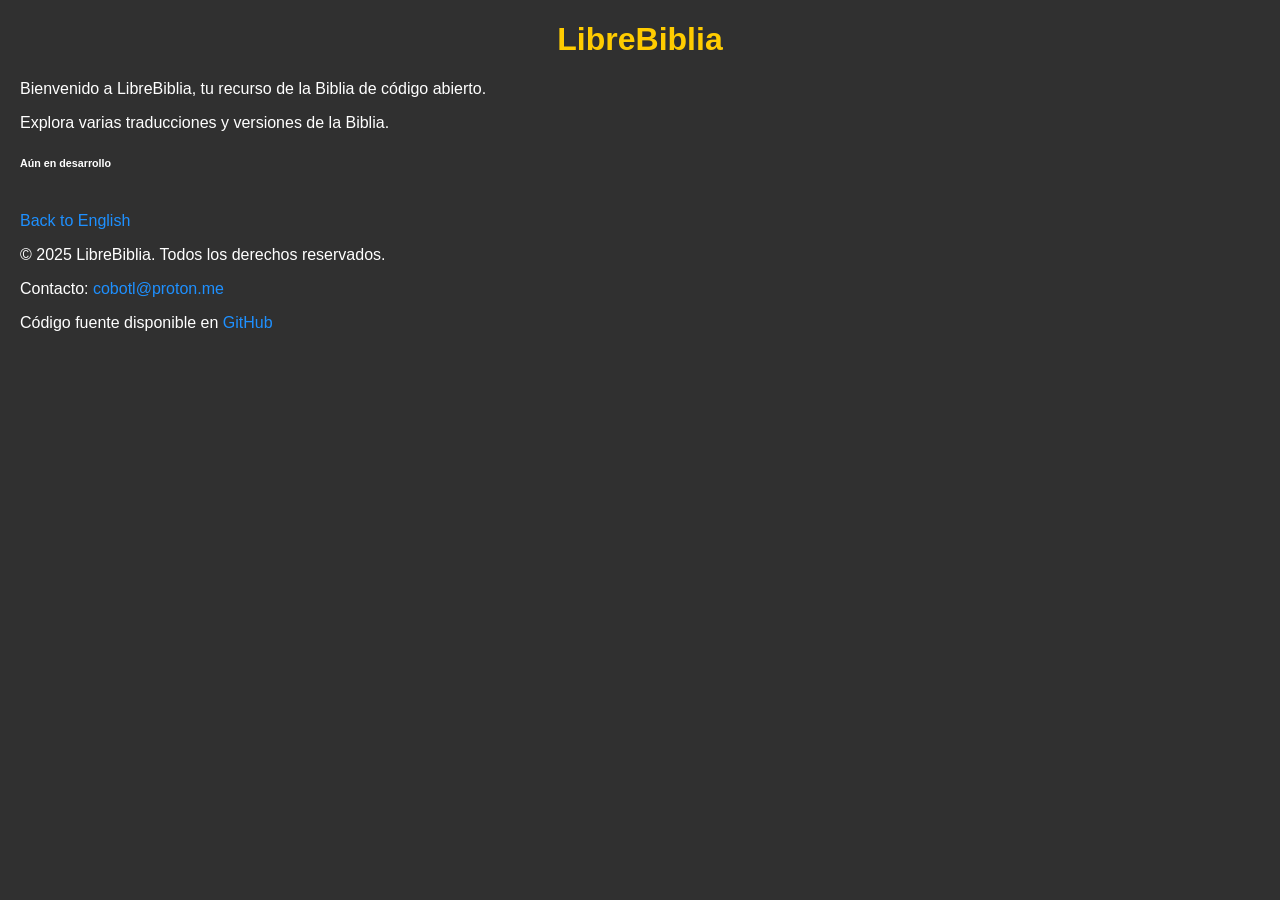
==== espanol.html @ 3bc2300c "Basic web integration + Spanish web" ====
<!DOCTYPE html>
<html lang="en">
<head>
    <meta charset="UTF-8">
    <meta name="viewport" content="width=device-width, initial-scale=1.0">
    <title>LibreBiblia - ESP</title>
    <link rel="stylesheet" href="styles.css">
</head>
<body>
    <h1>LibreBiblia</h1>
    <p>Bienvenido a LibreBiblia, tu recurso de la Biblia de código abierto.</p>
    <p>Explora varias traducciones y versiones de la Biblia.</p>
    <h6>Aún en desarrollo</h6>
    <br>
    <footer>
        <a href="index.html">Back to English</a>
        <p>&copy; 2025 LibreBiblia. Todos los derechos reservados.</p>
        <p>Contacto: <a href="mailto:cobotl@proton.me">cobotl@proton.me</a></p>
        <p>Código fuente disponible en <a href="https://github.com/Willaw-Corona/LibreBiblia">GitHub</a></p>
    </footer>
</body>
</html>
---- styles.css ----
body {
    font-family: Arial, sans-serif;
    margin: 20px;
    background-color: #303030;
    color: #ffffff;
}

h1 {
    color: #ffcc00;
    text-align: center;
}

a {
    color: #1e90ff;
    text-decoration: none;
}
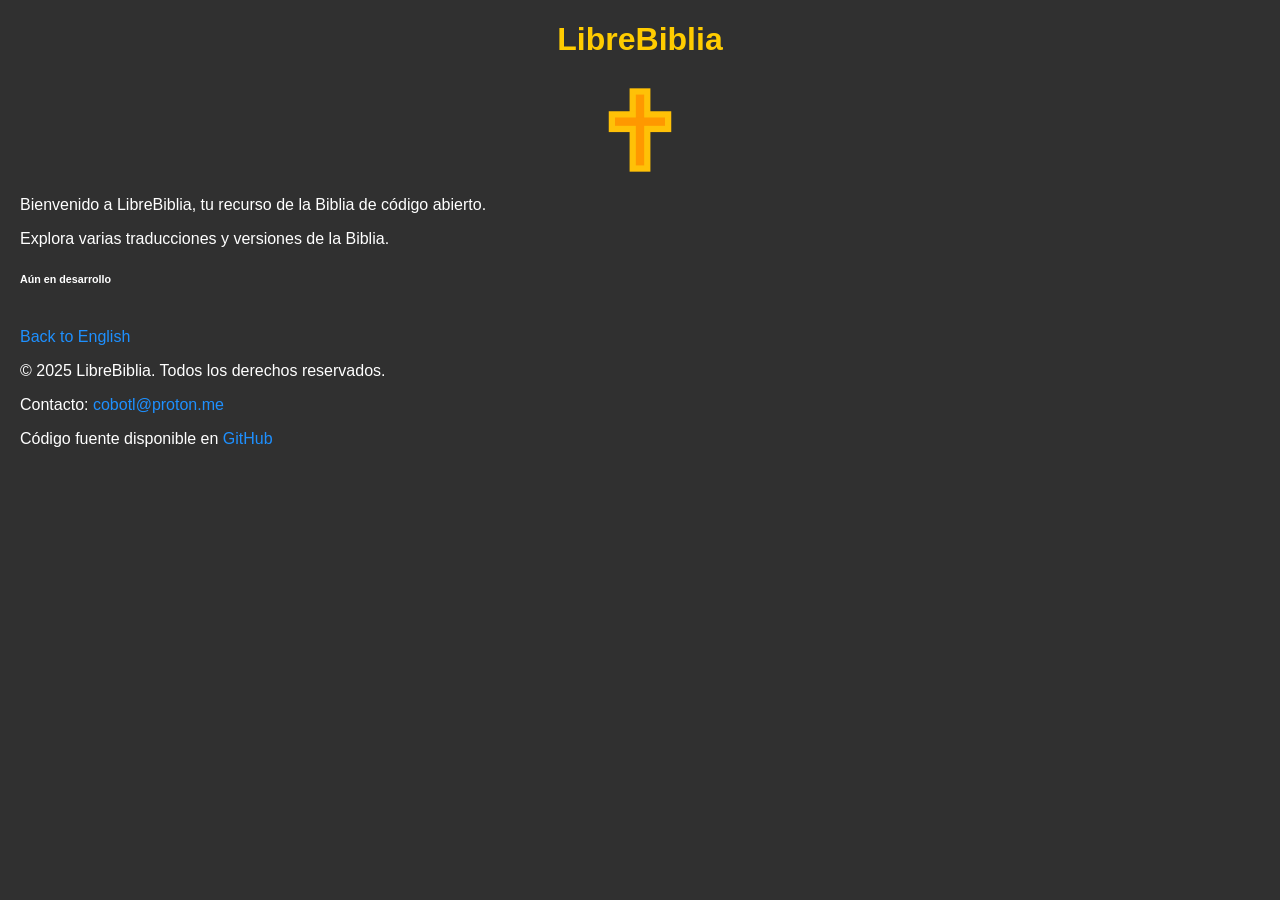
==== commit af602bd0: "dot" ====
--- a/espanol.html
+++ b/espanol.html
@@ -5,9 +5,11 @@
     <meta name="viewport" content="width=device-width, initial-scale=1.0">
     <title>LibreBiblia - ESP</title>
     <link rel="stylesheet" href="styles.css">
+    <icon rel="icon" href="/icons/cross.ico" type="image/x-icon">
 </head>
 <body>
     <h1>LibreBiblia</h1>
+    <img src="/icons/cross.svg" alt="Cross Icon" width="100" height="100">
     <p>Bienvenido a LibreBiblia, tu recurso de la Biblia de código abierto.</p>
     <p>Explora varias traducciones y versiones de la Biblia.</p>
     <h6>Aún en desarrollo</h6>
--- a/styles.css
+++ b/styles.css
@@ -13,4 +13,10 @@
 a {
     color: #1e90ff;
     text-decoration: none;
+}
+
+img {
+    display: block;
+    margin-left: auto;
+    margin-right: auto;
 }
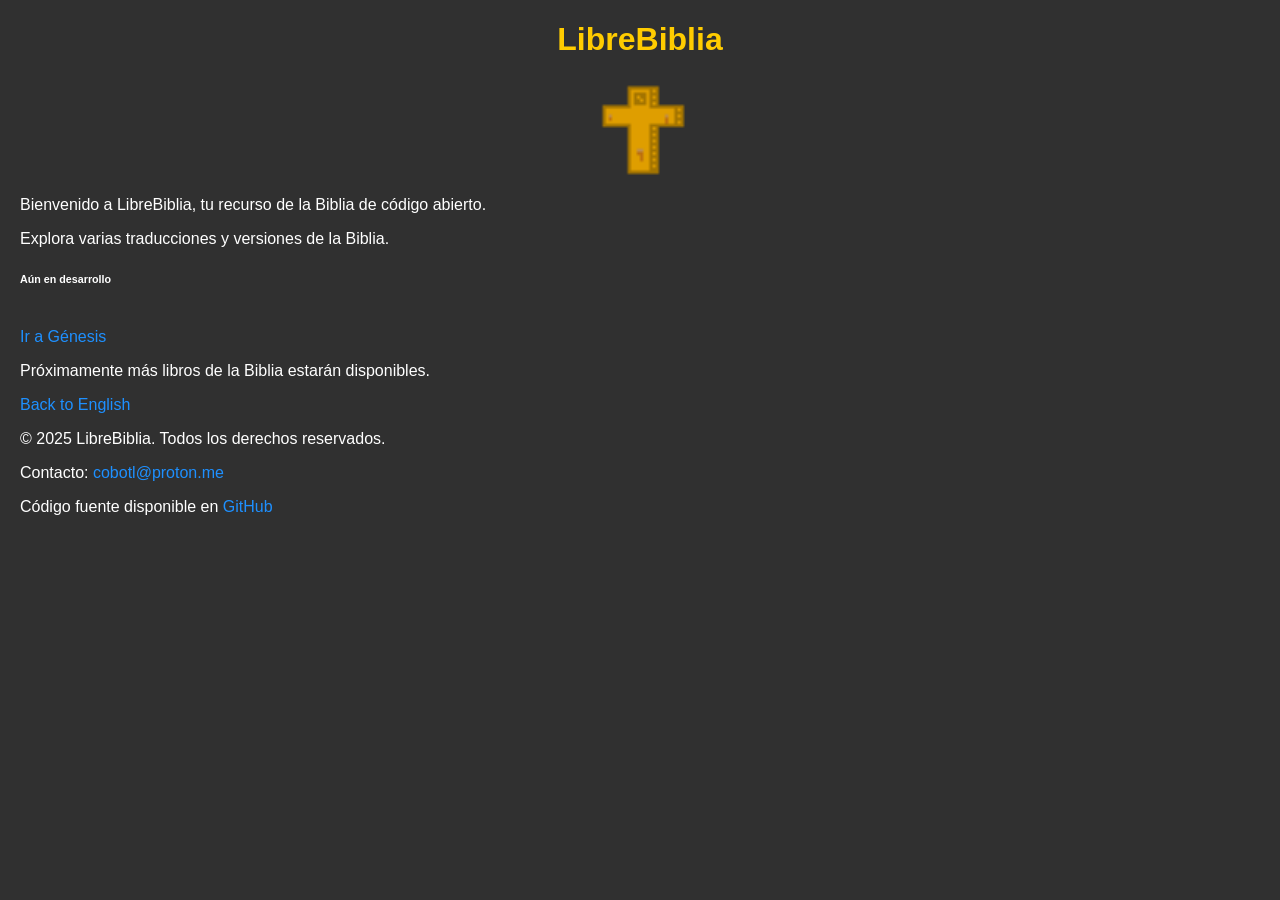
==== commit a6a7c874: "Small fix" ====
--- a/espanol.html
+++ b/espanol.html
@@ -5,15 +5,18 @@
     <meta name="viewport" content="width=device-width, initial-scale=1.0">
     <title>LibreBiblia - ESP</title>
     <link rel="stylesheet" href="styles.css">
-    <icon rel="icon" href="/icons/cross.ico" type="image/x-icon">
+    <icon rel="icon" href="https://www.w3schools.com/favicon.ico" type="image/x-icon"> <!-- Prueba -->
 </head>
 <body>
     <h1>LibreBiblia</h1>
-    <img src="/icons/cross.svg" alt="Cross Icon" width="100" height="100">
+    <img src="Cross.png" alt="Cross Icon" width="100" height="100">
     <p>Bienvenido a LibreBiblia, tu recurso de la Biblia de código abierto.</p>
     <p>Explora varias traducciones y versiones de la Biblia.</p>
     <h6>Aún en desarrollo</h6>
     <br>
+    <a href="/Espanol/genesis.html">Ir a Génesis</a>
+    <p>Próximamente más libros de la Biblia estarán disponibles.</p>
+    <p> </p>
     <footer>
         <a href="index.html">Back to English</a>
         <p>&copy; 2025 LibreBiblia. Todos los derechos reservados.</p>
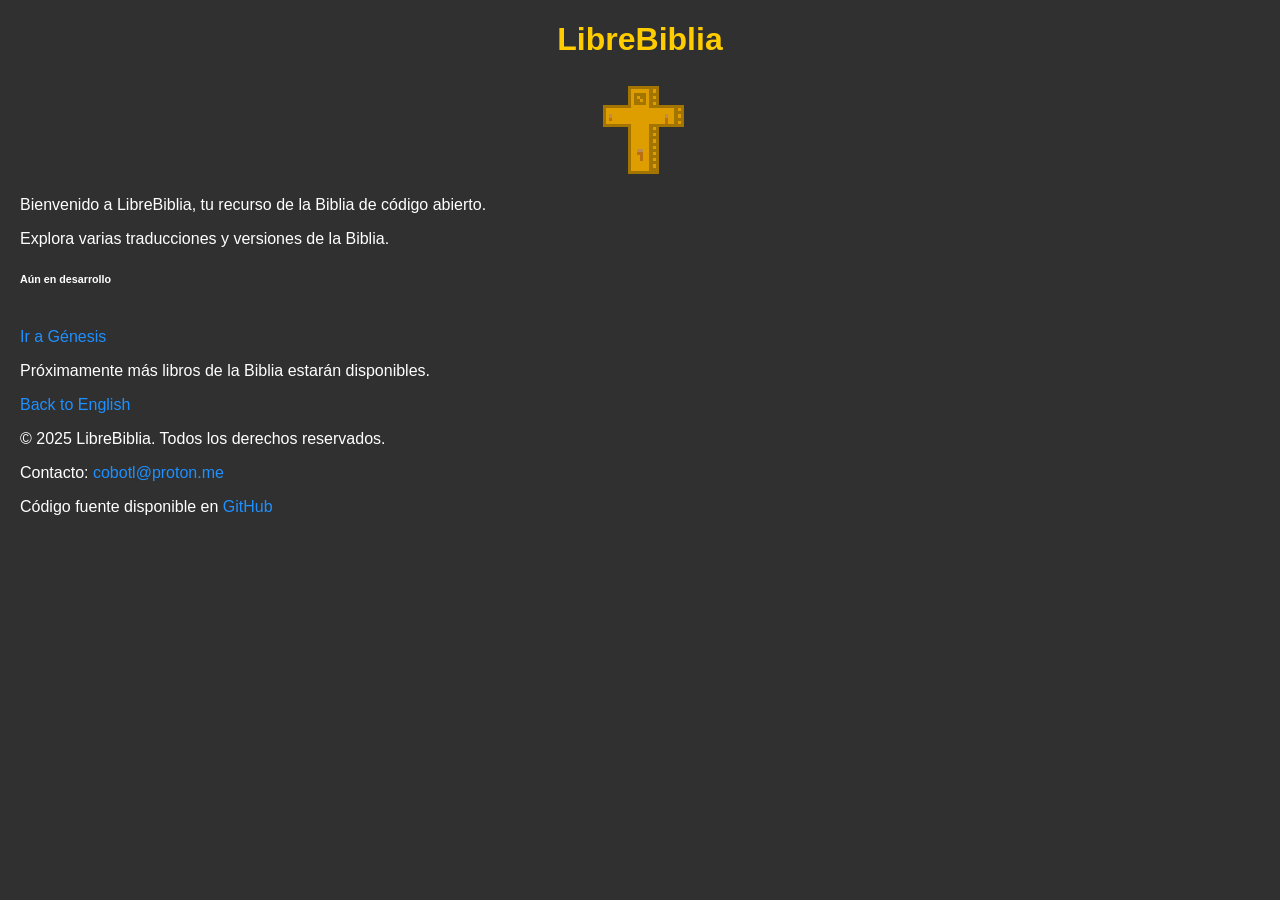
==== commit f4592489: "Image rendering" ====
--- a/espanol.html
+++ b/espanol.html
@@ -10,11 +10,14 @@
 <body>
     <h1>LibreBiblia</h1>
     <img src="Cross.png" alt="Cross Icon" width="100" height="100">
+    <style>img {
+        image-rendering: pixelated;
+    }</style>
     <p>Bienvenido a LibreBiblia, tu recurso de la Biblia de código abierto.</p>
     <p>Explora varias traducciones y versiones de la Biblia.</p>
     <h6>Aún en desarrollo</h6>
     <br>
-    <a href="/Espanol/genesis.html">Ir a Génesis</a>
+    <a href="genesis-es.html">Ir a Génesis</a>
     <p>Próximamente más libros de la Biblia estarán disponibles.</p>
     <p> </p>
     <footer>
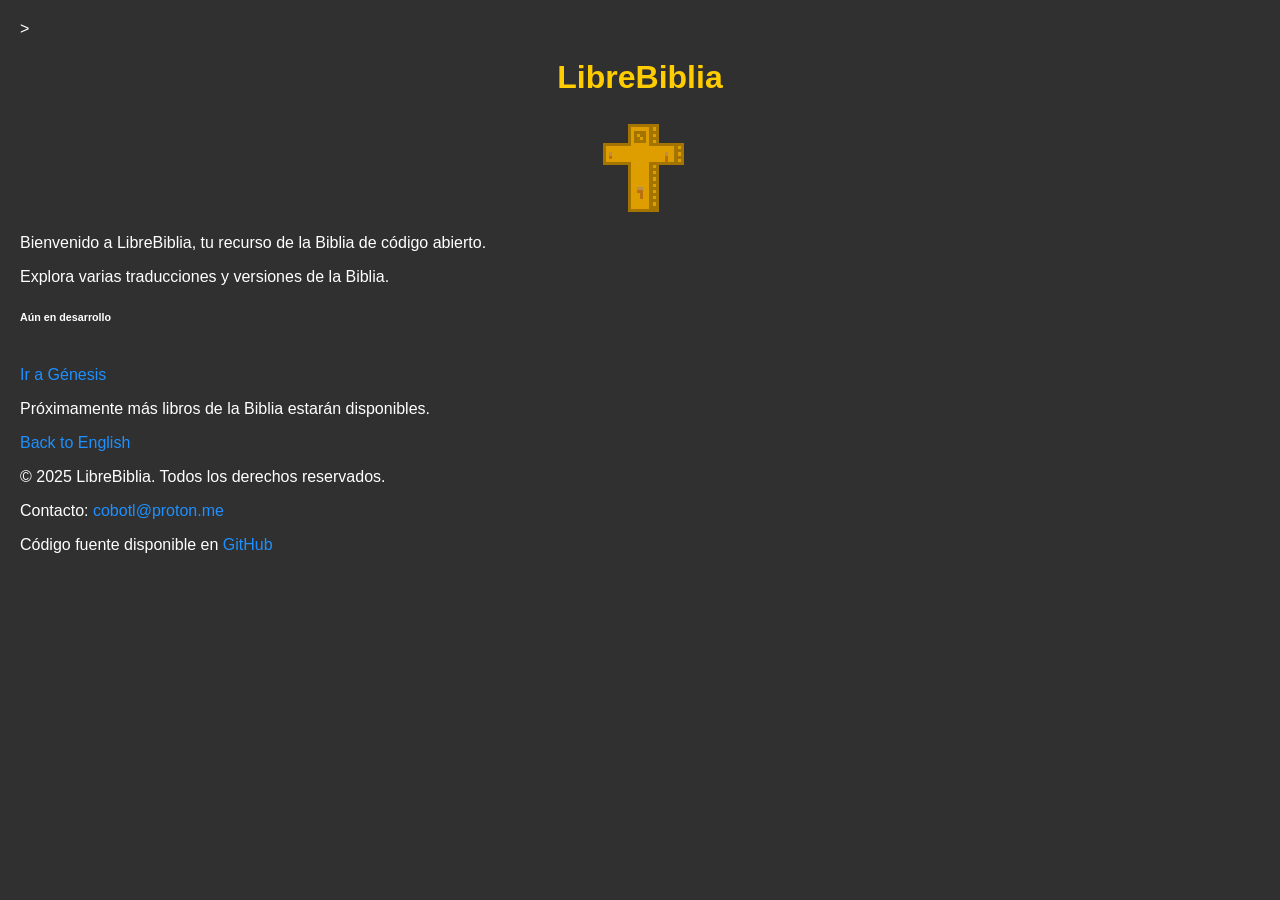
==== commit 69e8adb4: "Update espanol.html" ====
--- a/espanol.html
+++ b/espanol.html
@@ -5,7 +5,7 @@
     <meta name="viewport" content="width=device-width, initial-scale=1.0">
     <title>LibreBiblia - ESP</title>
     <link rel="stylesheet" href="styles.css">
-    <icon rel="icon" href="https://www.w3schools.com/favicon.ico" type="image/x-icon"> <!-- Prueba -->
+    <link rel="icon" type="images/x-icon" href="Cross.png">> <!-- Prueba -->
 </head>
 <body>
     <h1>LibreBiblia</h1>
@@ -27,4 +27,4 @@
         <p>Código fuente disponible en <a href="https://github.com/Willaw-Corona/LibreBiblia">GitHub</a></p>
     </footer>
 </body>
-</html>+</html>
